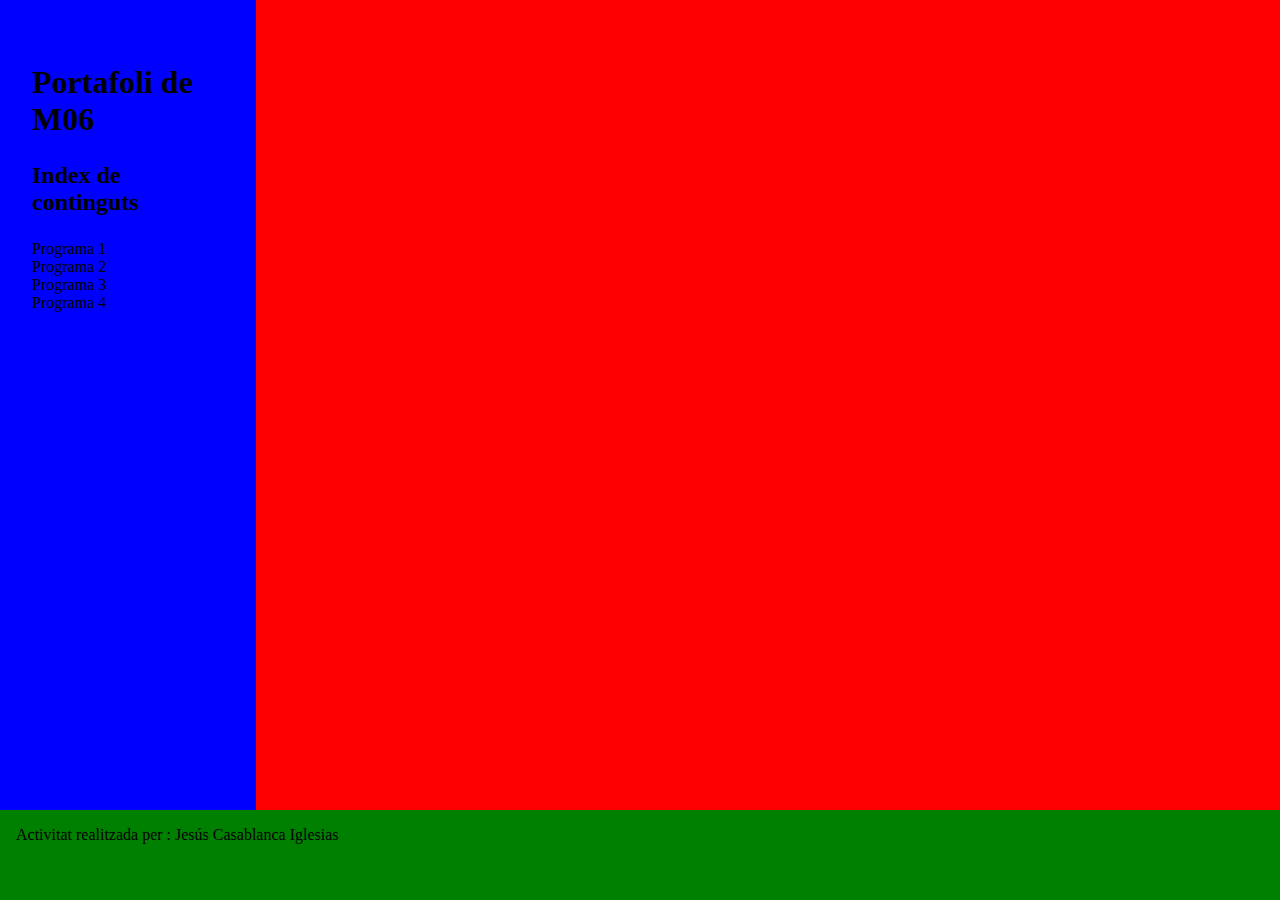
==== projecteEnBlanc/index.html @ f11b3e5c "Cambios 28/10/22" ====
<!DOCTYPE html>
<html lang="ca">
<head>
    <meta charset="UTF-8">
    <meta http-equiv="X-UA-Compatible" content="IE=edge">
    <meta name="viewport" content="width=device-width, initial-scale=1.0">
    <title>Portafoli M06</title>
    <link rel="stylesheet" href="../projecteEnBlanc/style/nomWebApp.css">
</head>
<body>
    <!--Inicia la cabecera del documento-->
    <header>

        <h1>Portafoli de M06</h1>

        <div>
            <h2>Index de continguts</h2>
            <ul>
                <li>Programa 1</li>
                <li>Programa 2</li>
                <li>Programa 3</li>
                <li>Programa 4</li>
            </ul>
        </div>

    </header>

    <!--/header-->

    <!--Inicia el cuerpo del documento-->
    <main>

        <div>
            
            



        </div>

    </main>
    <!--/main-->

    <!--Inicia el pie de pagina-->
    <footer>

        <div><p>Activitat realitzada per : Jesús Casablanca Iglesias</p></div>

    </footer>
    <!--/footer-->
    
</body>
</html>
---- projecteEnBlanc/style/nomWebApp.css ----
@charset "utf-8";

/*Estilos de toda la pagina*/
*{
    margin: 0;
    padding: 0;
    box-sizing: border-box;
}

body{
    height: 100vh;
    width:100%;
    display: grid;
    grid-template-columns: 20% 1fr;
    grid-template-rows: 1fr 10%;
    grid-template-areas: "header main""footer footer";
    grid
   

}

/*Estilos de la cabecera*/
header{
    grid-area: header;

    background-color: blue;
    padding: 2em;
}

header ul{
    list-style: none;
}

h1{
    padding-top: 1em;
    
}

h2{
    padding-top: 1em;
    padding-bottom: 1em;
}


/*Estilos del contenido principal*/
main{
    grid-area: main;
    background-color: red;
}

/*Estilos del pie de pagina*/
footer{
    grid-area: footer;
    background-color: green;
    padding: 1em;
    
}
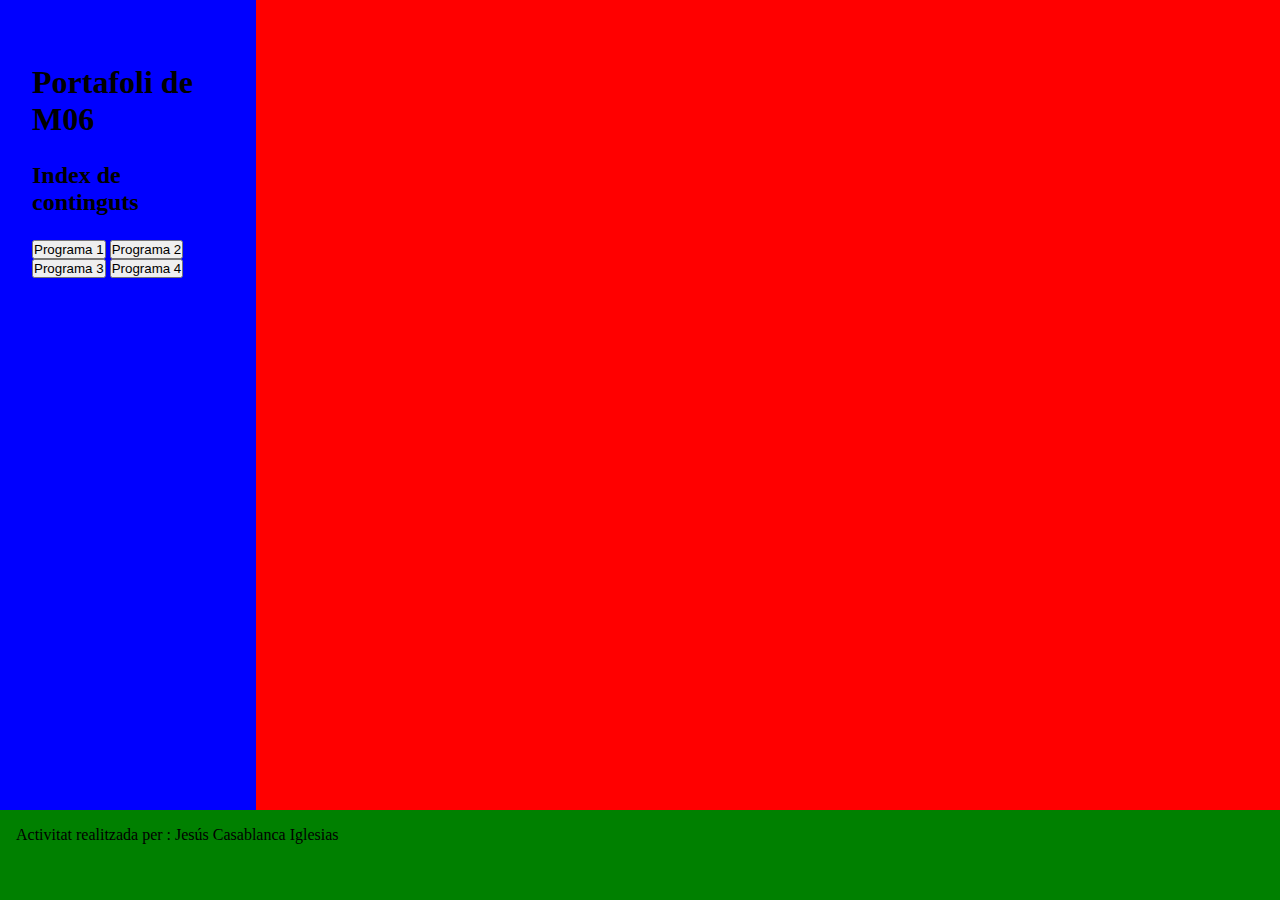
==== commit e0a8ad77: "Actualizacion" ====
--- a/projecteEnBlanc/index.html
+++ b/projecteEnBlanc/index.html
@@ -6,6 +6,7 @@
     <meta name="viewport" content="width=device-width, initial-scale=1.0">
     <title>Portafoli M06</title>
     <link rel="stylesheet" href="../projecteEnBlanc/style/nomWebApp.css">
+    <script src = "js/nomWebApp.js"></script>
 </head>
 <body>
     <!--Inicia la cabecera del documento-->
@@ -16,10 +17,11 @@
         <div>
             <h2>Index de continguts</h2>
             <ul>
-                <li>Programa 1</li>
-                <li>Programa 2</li>
-                <li>Programa 3</li>
-                <li>Programa 4</li>
+                
+                <button class = "acordeon1 " onclick="activar1()">Programa 1</button>
+                <button class = "acordeon2" onclick = "activar2()"> Programa 2</button>
+                <button class = "acordeon3">Programa 3</button>
+                <button class = "acordeon4">Programa 4</button>
             </ul>
         </div>
 
@@ -31,6 +33,27 @@
     <main>
 
         <div>
+
+            <div class = "prgrOff" id = "caja1">
+                <!--<script async src="//jsfiddle.net/Ggsus/bxuo1tfm/49/embed/js,html,css,result/dark/"></script> -->
+                <script async src="//jsfiddle.net/Ggsus/bxuo1tfm/49/embed/result/dark/"></script>
+
+                
+            </div>
+
+            <div class = "prgrOff" id = "caja2">
+                <script async src="//jsfiddle.net/Ggsus/fgt1eyh9/4/embed/result/dark/"></script>
+
+
+
+            </div>
+
+            
+
+            <div class = "ex3.1" >
+
+                <script async src="//jsfiddle.net/Ggsus/kegzoph4/106/embed/result/"></script>
+            </div>
             
             
 
--- a/projecteEnBlanc/style/nomWebApp.css
+++ b/projecteEnBlanc/style/nomWebApp.css
@@ -48,6 +48,20 @@
     background-color: red;
 }
 
+
+
+.prgrOff{
+
+    display:none;
+}
+
+.prgrOn{
+    display:initial;
+}
+
+
+
+
 /*Estilos del pie de pagina*/
 footer{
     grid-area: footer;
@@ -56,3 +70,7 @@
     
 }
 
+#caja3{
+    height:100vh;
+}
+
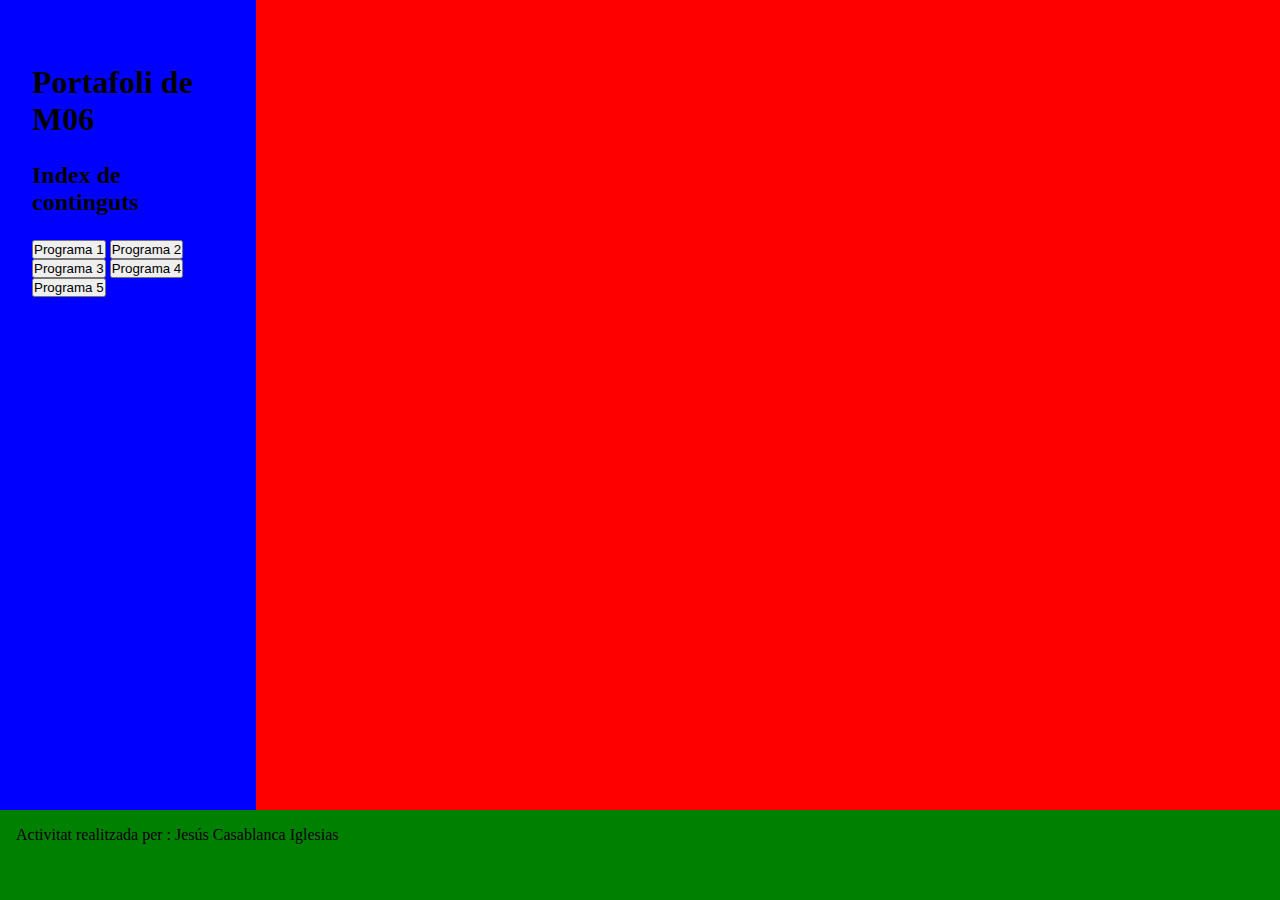
==== commit 6dc6c1b7: "botones" ====
--- a/projecteEnBlanc/index.html
+++ b/projecteEnBlanc/index.html
@@ -20,8 +20,9 @@
                 
                 <button class = "acordeon1 " onclick="activar1()">Programa 1</button>
                 <button class = "acordeon2" onclick = "activar2()"> Programa 2</button>
-                <button class = "acordeon3">Programa 3</button>
-                <button class = "acordeon4">Programa 4</button>
+                <button class = "acordeon3" onclick = "activar3()">Programa 3</button>
+                <button class = "acordeon4" onclick = "activar4()">Programa 4</button>
+                <button class = "acordeon5" onclick = "activar5()">Programa 5</button>
             </ul>
         </div>
 
@@ -50,10 +51,21 @@
 
             
 
-            <div class = "ex3.1" >
+            <div class = "prgrOff" id = "caja3" >
 
                 <script async src="//jsfiddle.net/Ggsus/kegzoph4/106/embed/result/"></script>
             </div>
+
+            <div class = "prgrOff" id = "caja4">
+                <script async src="//jsfiddle.net/Ggsus/xdjmtz3w/104/embed/result/"></script>
+                
+            </div>
+
+            <div class = "prgrOff" id = "caja5">
+                <script async src="//jsfiddle.net/Ggsus/s5Lx8hu9/66/embed/result/"></script>
+                
+            </div>
+
             
             
 
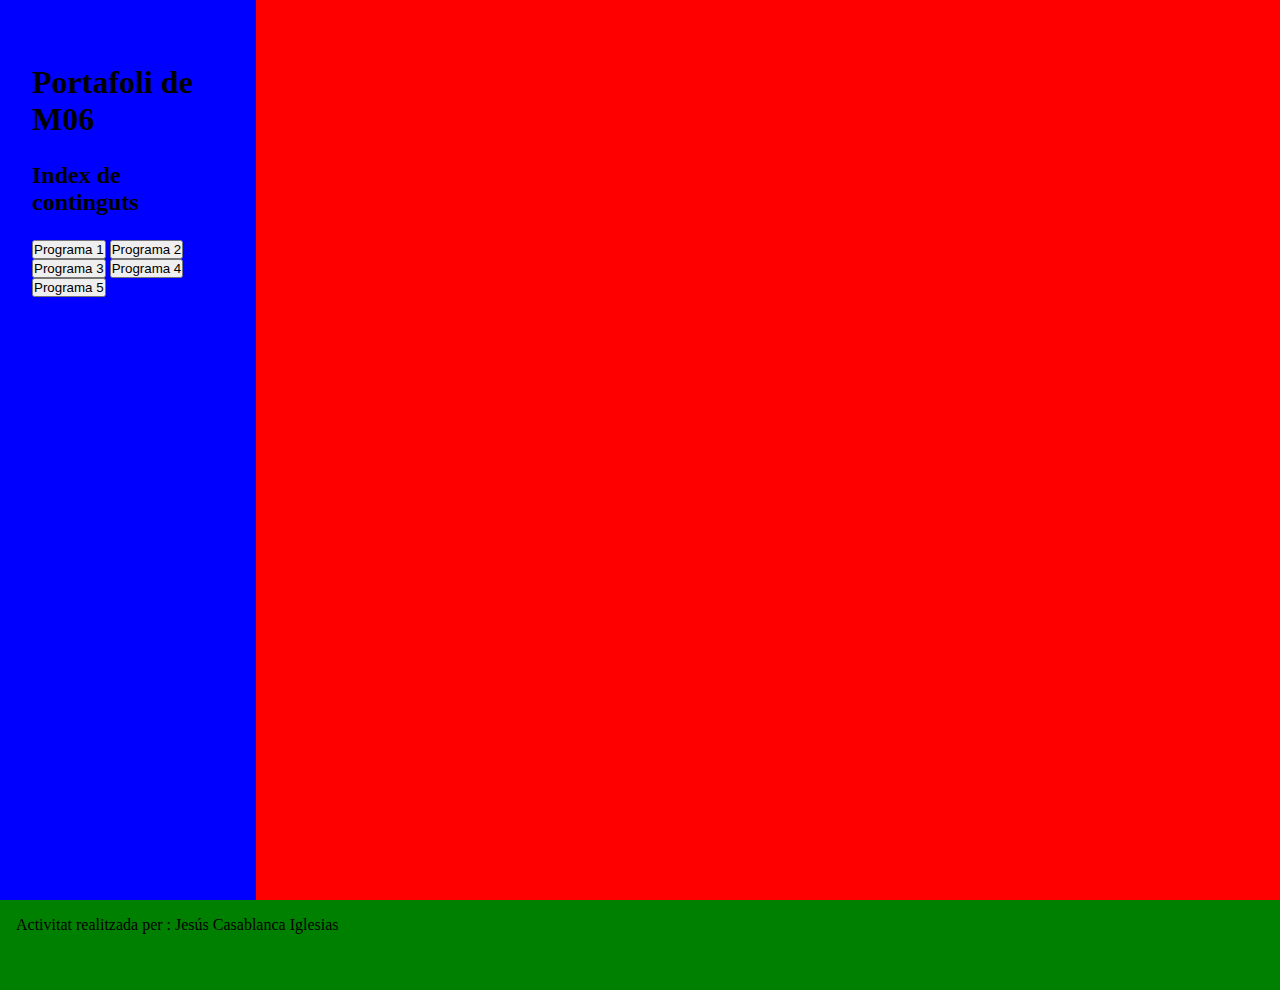
==== commit d85e71e7: "updae1" ====
--- a/projecteEnBlanc/index.html
+++ b/projecteEnBlanc/index.html
@@ -51,17 +51,17 @@
 
             
 
-            <div class = "prgrOff" id = "caja3" >
+            <div  id = "caja3" >
 
                 <script async src="//jsfiddle.net/Ggsus/kegzoph4/106/embed/result/"></script>
             </div>
 
-            <div class = "prgrOff" id = "caja4">
+            <div  id = "caja4">
                 <script async src="//jsfiddle.net/Ggsus/xdjmtz3w/104/embed/result/"></script>
                 
             </div>
 
-            <div class = "prgrOff" id = "caja5">
+            <div  id = "caja5">
                 <script async src="//jsfiddle.net/Ggsus/s5Lx8hu9/66/embed/result/"></script>
                 
             </div>
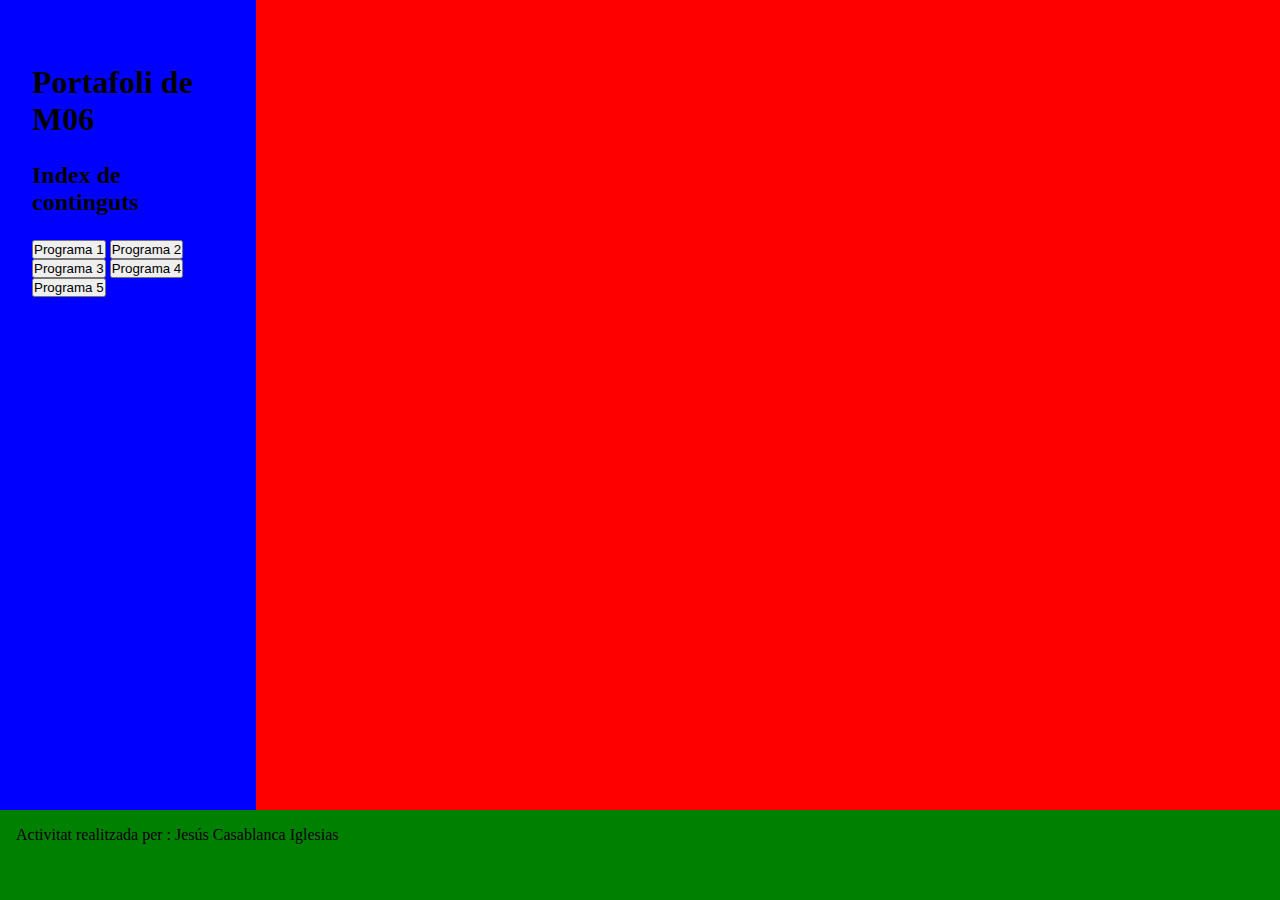
==== commit e808b357: "update2" ====
--- a/projecteEnBlanc/index.html
+++ b/projecteEnBlanc/index.html
@@ -53,7 +53,8 @@
 
             <div  id = "caja3" >
 
-                <script async src="//jsfiddle.net/Ggsus/kegzoph4/106/embed/result/"></script>
+                <!--<script async src="//jsfiddle.net/Ggsus/kegzoph4/106/embed/result/"></script>-->
+                <script async src="//jsfiddle.net/Ggsus/kegzoph4/114/embed/result/"></script>
             </div>
 
             <div  id = "caja4">
--- a/projecteEnBlanc/style/nomWebApp.css
+++ b/projecteEnBlanc/style/nomWebApp.css
@@ -70,7 +70,7 @@
     
 }
 
-#caja3{
-    height:100vh;
-}
 
+
+
+
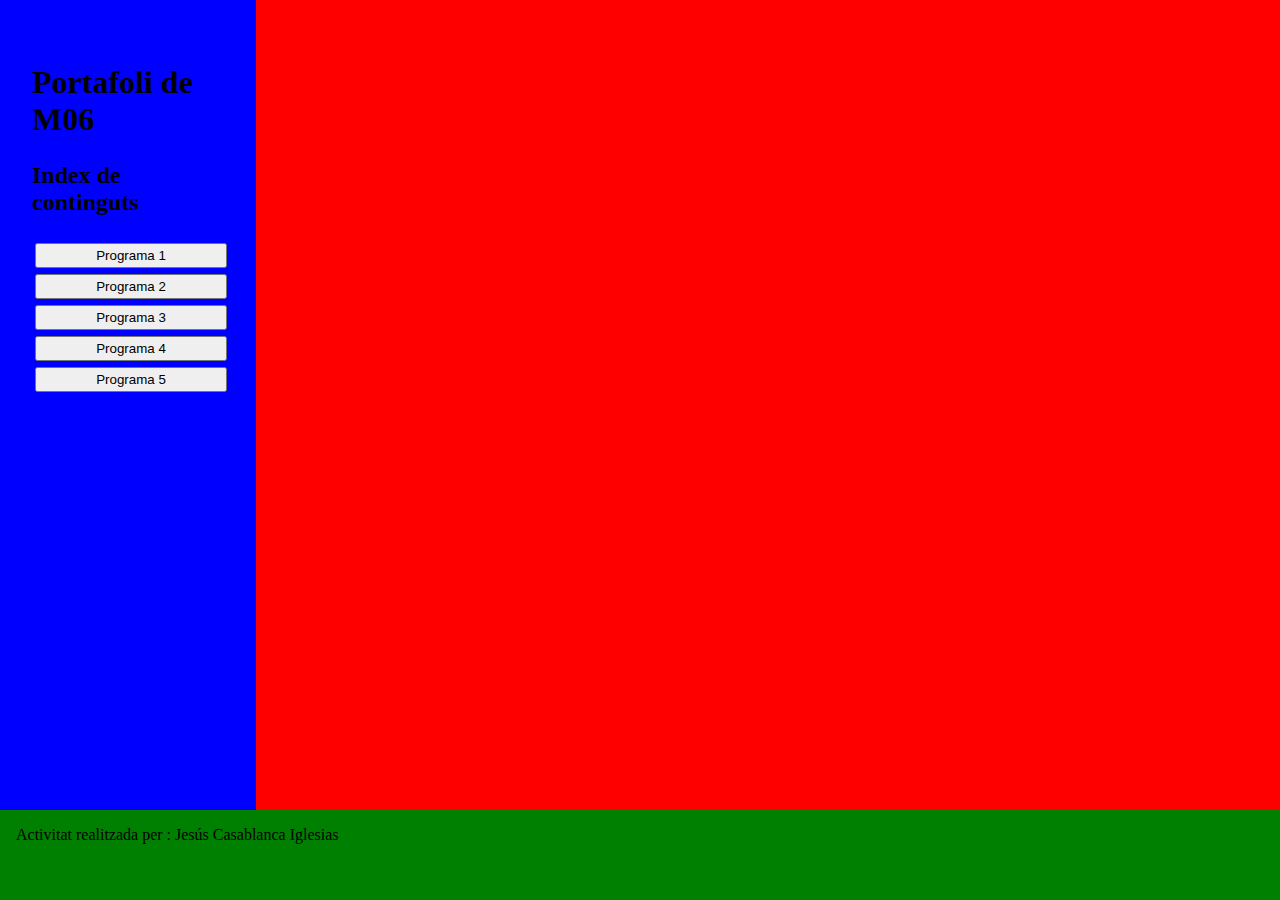
==== commit 9ccfb27f: "update3" ====
--- a/projecteEnBlanc/index.html
+++ b/projecteEnBlanc/index.html
@@ -18,11 +18,11 @@
             <h2>Index de continguts</h2>
             <ul>
                 
-                <button class = "acordeon1 " onclick="activar1()">Programa 1</button>
-                <button class = "acordeon2" onclick = "activar2()"> Programa 2</button>
-                <button class = "acordeon3" onclick = "activar3()">Programa 3</button>
-                <button class = "acordeon4" onclick = "activar4()">Programa 4</button>
-                <button class = "acordeon5" onclick = "activar5()">Programa 5</button>
+                <button class = "acordeon " onclick="activar1()">Programa 1</button>
+                <button class = "acordeon" onclick = "activar2()"> Programa 2</button>
+                <button class = "acordeon" onclick = "activar3()">Programa 3</button>
+                <button class = "acordeon" onclick = "activar4()">Programa 4</button>
+                <button class = "acordeon" onclick = "activar5()">Programa 5</button>
             </ul>
         </div>
 
@@ -51,18 +51,18 @@
 
             
 
-            <div  id = "caja3" >
+            <div class = "prgrOff"  id = "caja3" >
 
                 <!--<script async src="//jsfiddle.net/Ggsus/kegzoph4/106/embed/result/"></script>-->
                 <script async src="//jsfiddle.net/Ggsus/kegzoph4/114/embed/result/"></script>
             </div>
 
-            <div  id = "caja4">
+            <div class = "prgrOff"  id = "caja4">
                 <script async src="//jsfiddle.net/Ggsus/xdjmtz3w/104/embed/result/"></script>
                 
             </div>
 
-            <div  id = "caja5">
+            <div class = "prgrOff"  id = "caja5">
                 <script async src="//jsfiddle.net/Ggsus/s5Lx8hu9/66/embed/result/"></script>
                 
             </div>
--- a/projecteEnBlanc/style/nomWebApp.css
+++ b/projecteEnBlanc/style/nomWebApp.css
@@ -42,6 +42,20 @@
 }
 
 
+/*Estilos de los acordeones*/
+
+.acordeon{
+    width:100%;
+    height:25px;
+    margin:3px;
+    
+} 
+
+.acordeon:hover{
+    background-color: grey;
+}
+
+
 /*Estilos del contenido principal*/
 main{
     grid-area: main;
